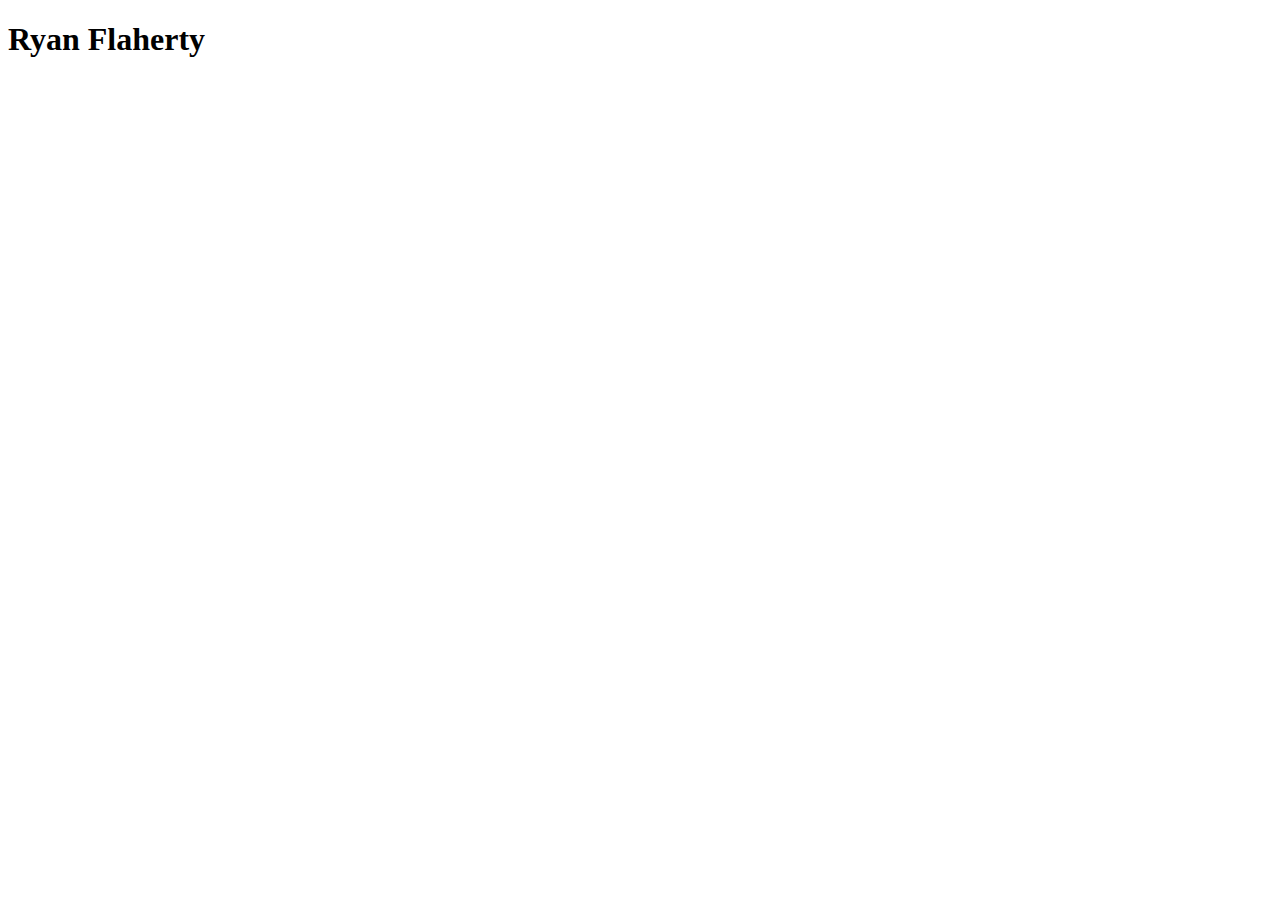
==== index.html @ f5b4c31e "adds home page" ====
<!DOCTYPE html>
<html lang="en">
<head>
    <meta charset="UTF-8">
    <meta http-equiv="X-UA-Compatible" content="IE=edge">
    <meta name="viewport" content="width=device-width, initial-scale=1.0">
    <title>HTML Assignment</title>
</head>
<body>
    <h1>
        Ryan Flaherty
    </h1>
</body>
</html>
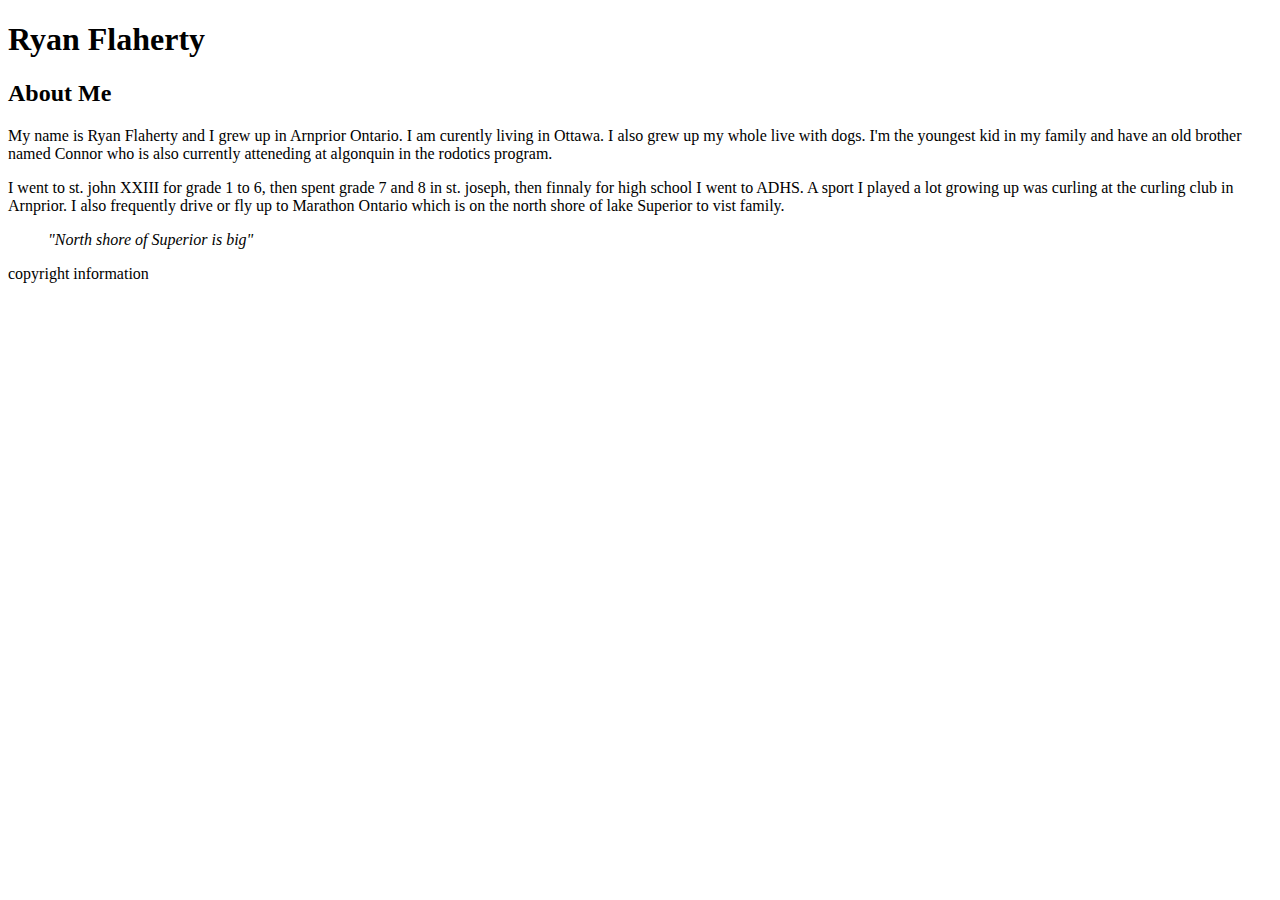
==== commit 30fcf683: "Adds footer and article" ====
--- a/index.html
+++ b/index.html
@@ -10,5 +10,22 @@
     <h1>
         Ryan Flaherty
     </h1>
+    <article>
+        <h2>
+            About Me
+        </h2>
+        <p>
+            My name is Ryan Flaherty and I grew up in Arnprior Ontario. I am curently living in Ottawa. I also grew up my whole live with dogs. I'm the youngest kid in my family and have an old brother named Connor who is also currently atteneding at algonquin in the rodotics program.
+        </p>
+        <p>
+            I went to st. john XXIII for grade 1 to 6, then spent grade 7 and 8 in st. joseph, then finnaly for high school I went to ADHS. A sport I played a lot growing up was curling at the curling club in Arnprior. I also frequently drive or fly up to Marathon Ontario which is on the north shore of lake Superior to vist family. 
+            <blockquote cite="Ryan Flaherty">
+                <em>"North shore of Superior is big"</em>
+                </blockquote>
+         </p>
+    </article>
 </body>
+<footer>
+    copyright information
+</footer>
 </html>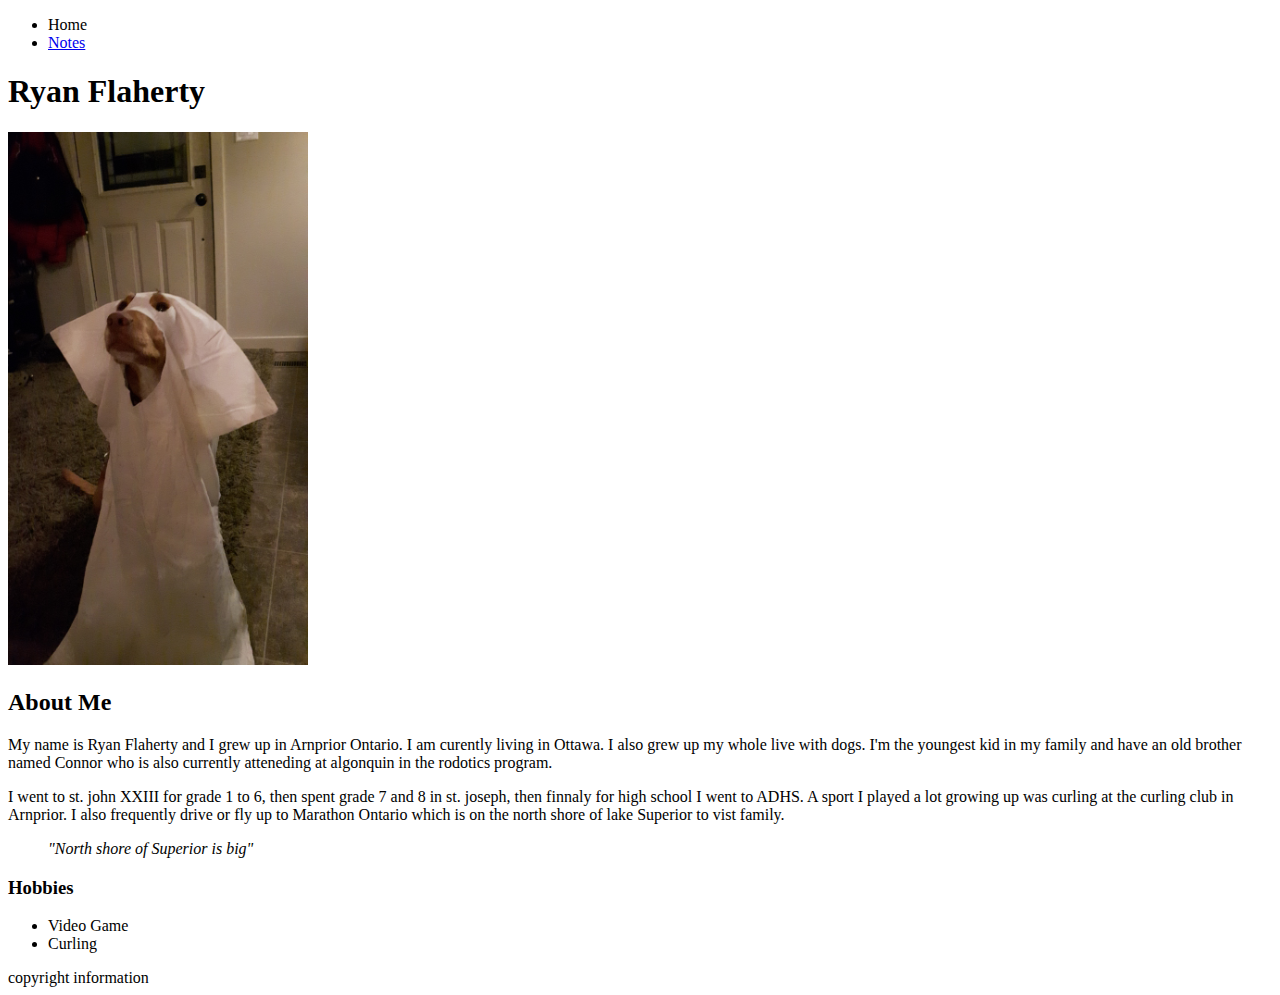
==== commit ac006adc: "finish assignment 2" ====
--- a/index.html
+++ b/index.html
@@ -7,9 +7,16 @@
     <title>HTML Assignment</title>
 </head>
 <body>
+    <nav>
+        <ul>
+            <li>Home</li>
+            <li><a href="note.html">Notes</a></li>
+        </ul>
+    </nav>
     <h1>
         Ryan Flaherty
     </h1>
+    <img src="images/pebbles.jpg" alt="pebbles" width="300">
     <article>
         <h2>
             About Me
@@ -18,14 +25,18 @@
             My name is Ryan Flaherty and I grew up in Arnprior Ontario. I am curently living in Ottawa. I also grew up my whole live with dogs. I'm the youngest kid in my family and have an old brother named Connor who is also currently atteneding at algonquin in the rodotics program.
         </p>
         <p>
-            I went to st. john XXIII for grade 1 to 6, then spent grade 7 and 8 in st. joseph, then finnaly for high school I went to ADHS. A sport I played a lot growing up was curling at the curling club in Arnprior. I also frequently drive or fly up to Marathon Ontario which is on the north shore of lake Superior to vist family. 
-            <blockquote cite="Ryan Flaherty">
+            I went to st. john XXIII for grade 1 to 6, then spent grade 7 and 8 in st. joseph, then finnaly for high school I went to ADHS. A sport I played a lot growing up was curling at the curling club in Arnprior. I also frequently drive or fly up to Marathon Ontario which is on the north shore of lake Superior to vist family. </p>
+            <blockquote cite="RyanFlaherty">
                 <em>"North shore of Superior is big"</em>
-                </blockquote>
-         </p>
+            </blockquote>
+        <h3>Hobbies</h3>
+        <ul>
+            <li>Video Game</li>
+            <li>Curling</li>
+        </ul>
     </article>
+    <footer>
+        copyright information
+    </footer>
 </body>
-<footer>
-    copyright information
-</footer>
 </html>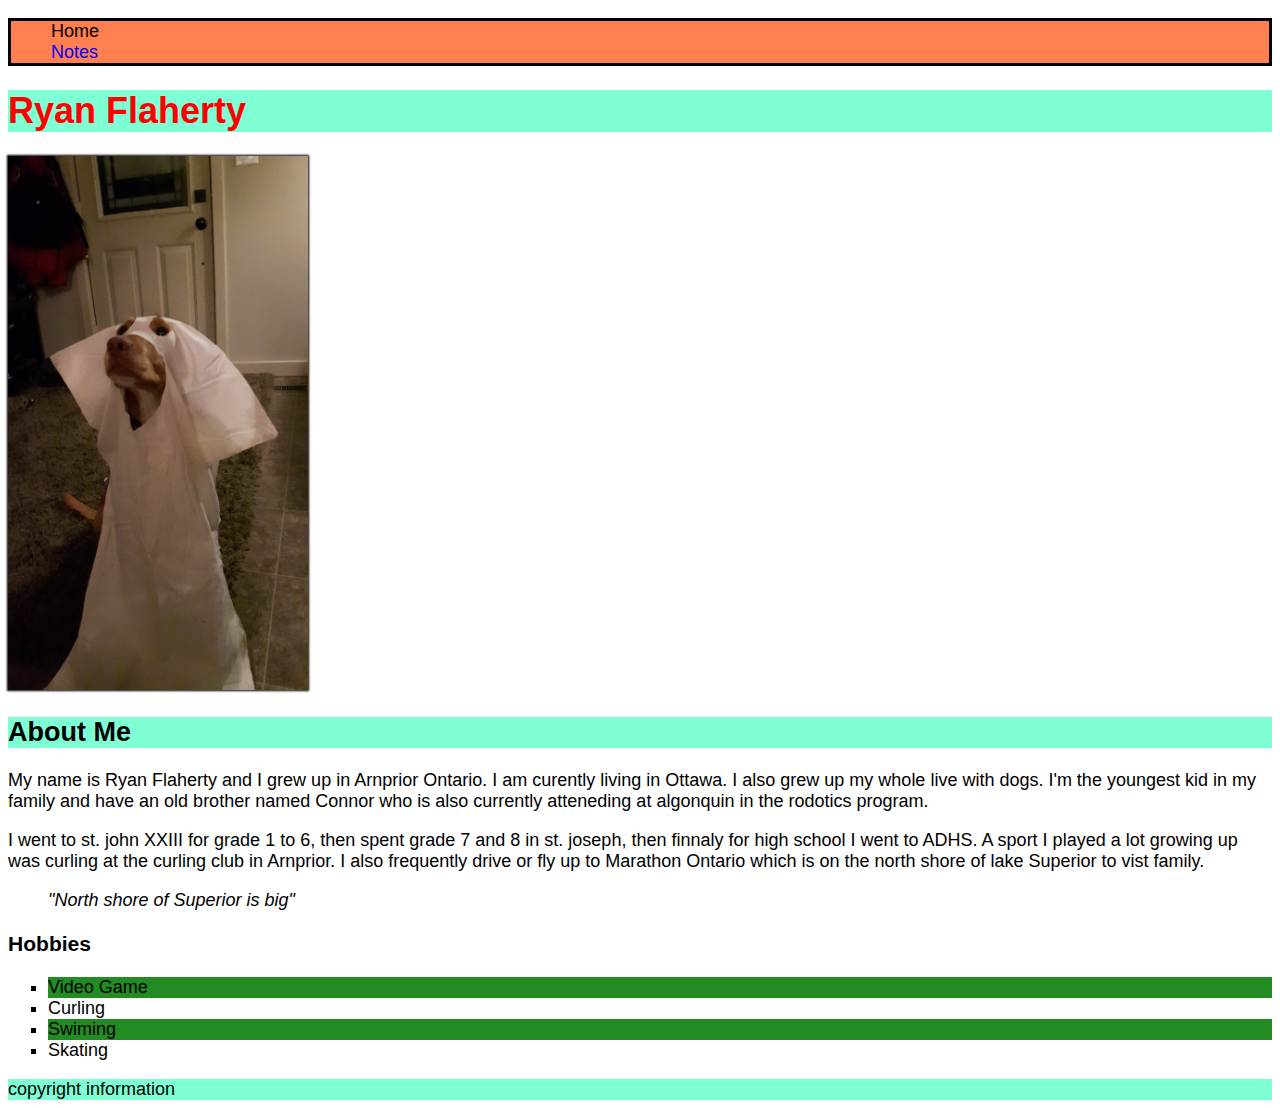
==== commit 7d3a11ed: "add css" ====
--- a/index.html
+++ b/index.html
@@ -5,18 +5,52 @@
     <meta http-equiv="X-UA-Compatible" content="IE=edge">
     <meta name="viewport" content="width=device-width, initial-scale=1.0">
     <title>HTML Assignment</title>
+    <style>
+        body {
+            font-family: 'Lucida Sans', 'Lucida Sans Regular', 'Lucida Grande', 'Lucida Sans Unicode', Geneva, Verdana, sans-serif;
+            font-size: 18px;
+        }
+        h1, h2, footer {
+            background-color: aquamarine;
+        }
+        .site-title {
+            color: red;
+        }
+        #my-image {
+            box-shadow: 0px 0px 2px 1px black;
+        }
+        ul.a {
+            list-style-type: square;
+        }
+        li:nth-child(odd).b {
+            background: forestgreen;
+        }
+        ul.c {
+            list-style-type: none;
+            background-color: coral;
+            border-style: solid;
+        }
+        a:link {
+            text-decoration: none;
+        }
+        a:hover {
+            background-color: darkgreen;
+        }
+    </style>
 </head>
 <body>
-    <nav>
-        <ul>
-            <li>Home</li>
-            <li><a href="note.html">Notes</a></li>
-        </ul>
-    </nav>
-    <h1>
-        Ryan Flaherty
-    </h1>
-    <img src="images/pebbles.jpg" alt="pebbles" width="300">
+    <header>
+        <nav>
+            <ul class="c">
+                <li>Home</li>
+                <li><a href="note.html">Notes</a></li>
+            </ul>
+        </nav>
+        <h1 class="site-title">
+             Ryan Flaherty
+        </h1>
+    </header>
+    <img id="my-image" src="images/pebbles.jpg" alt="pebbles" width="300">
     <article>
         <h2>
             About Me
@@ -30,9 +64,11 @@
                 <em>"North shore of Superior is big"</em>
             </blockquote>
         <h3>Hobbies</h3>
-        <ul>
-            <li>Video Game</li>
-            <li>Curling</li>
+        <ul class="a">
+            <li class="b">Video Game</li>
+            <li class="b">Curling</li>
+            <li class="b">Swiming</li>
+            <li class="b">Skating</li>
         </ul>
     </article>
     <footer>
